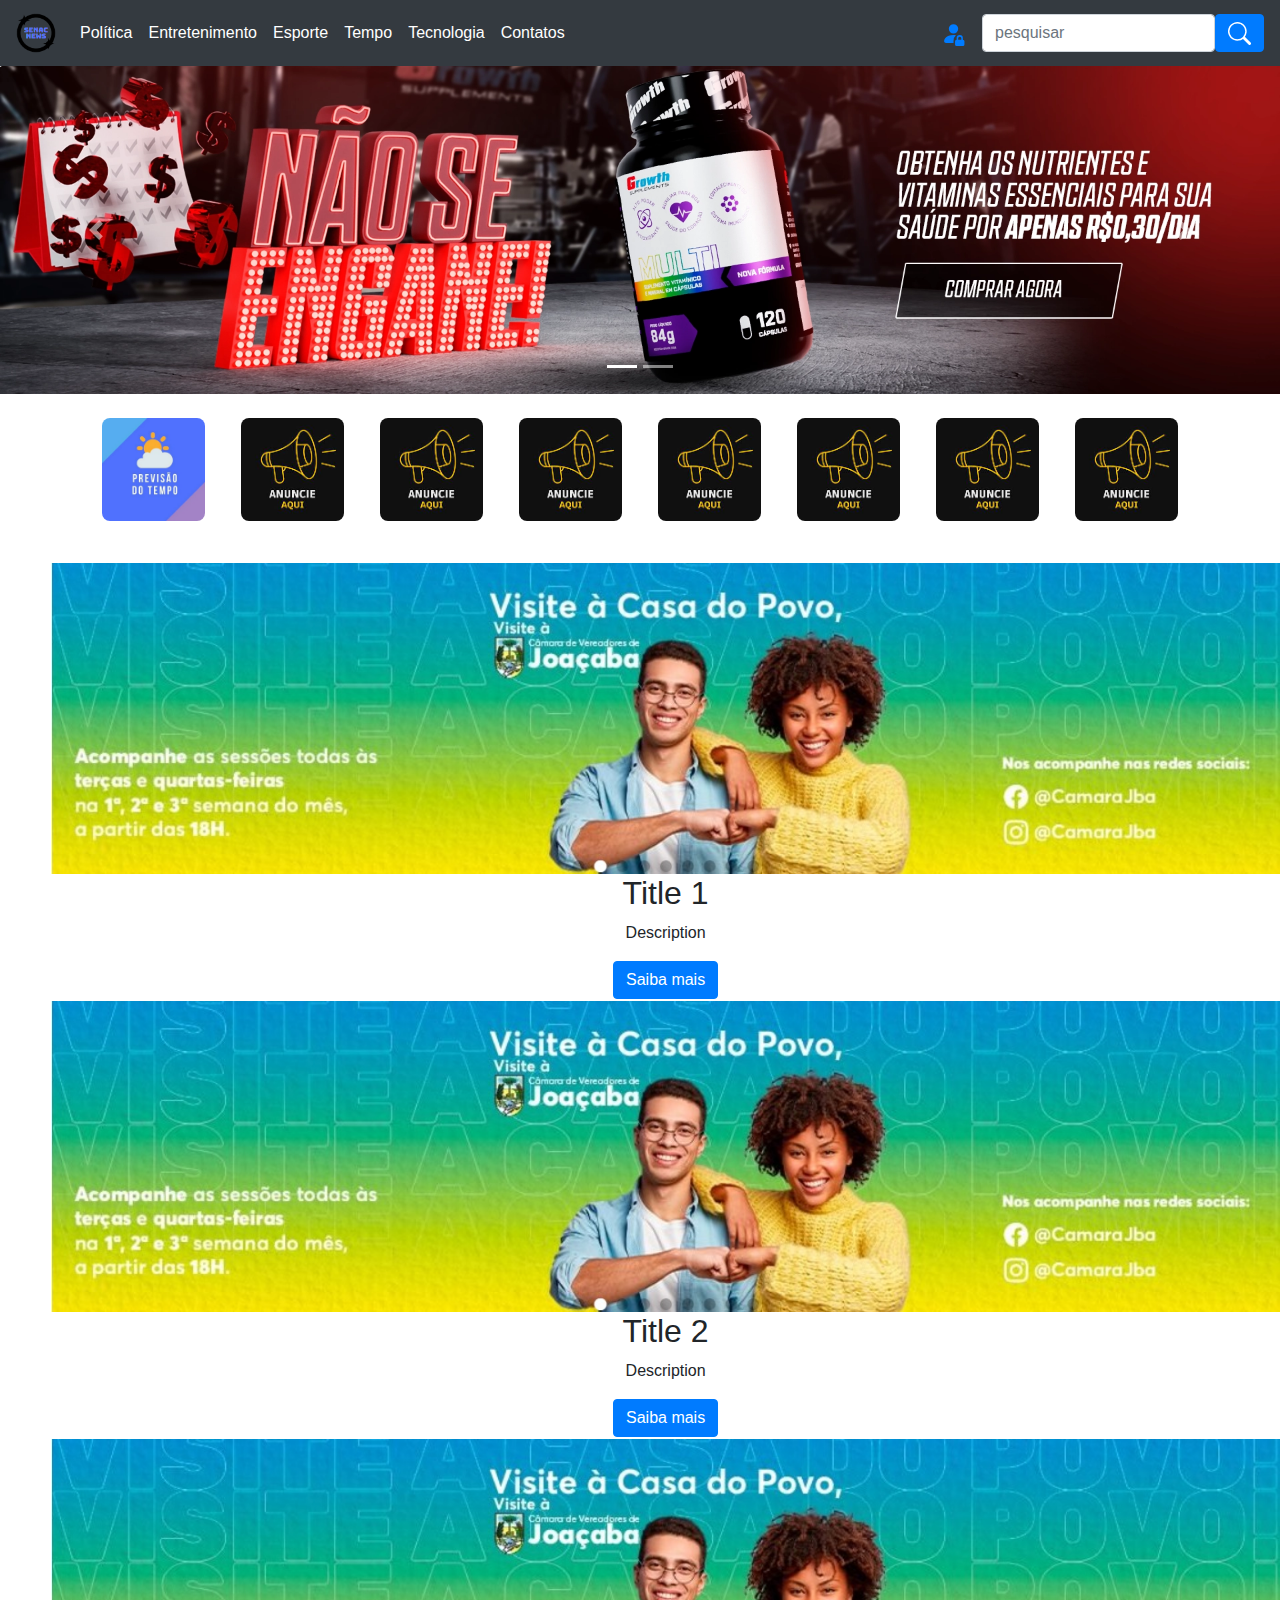
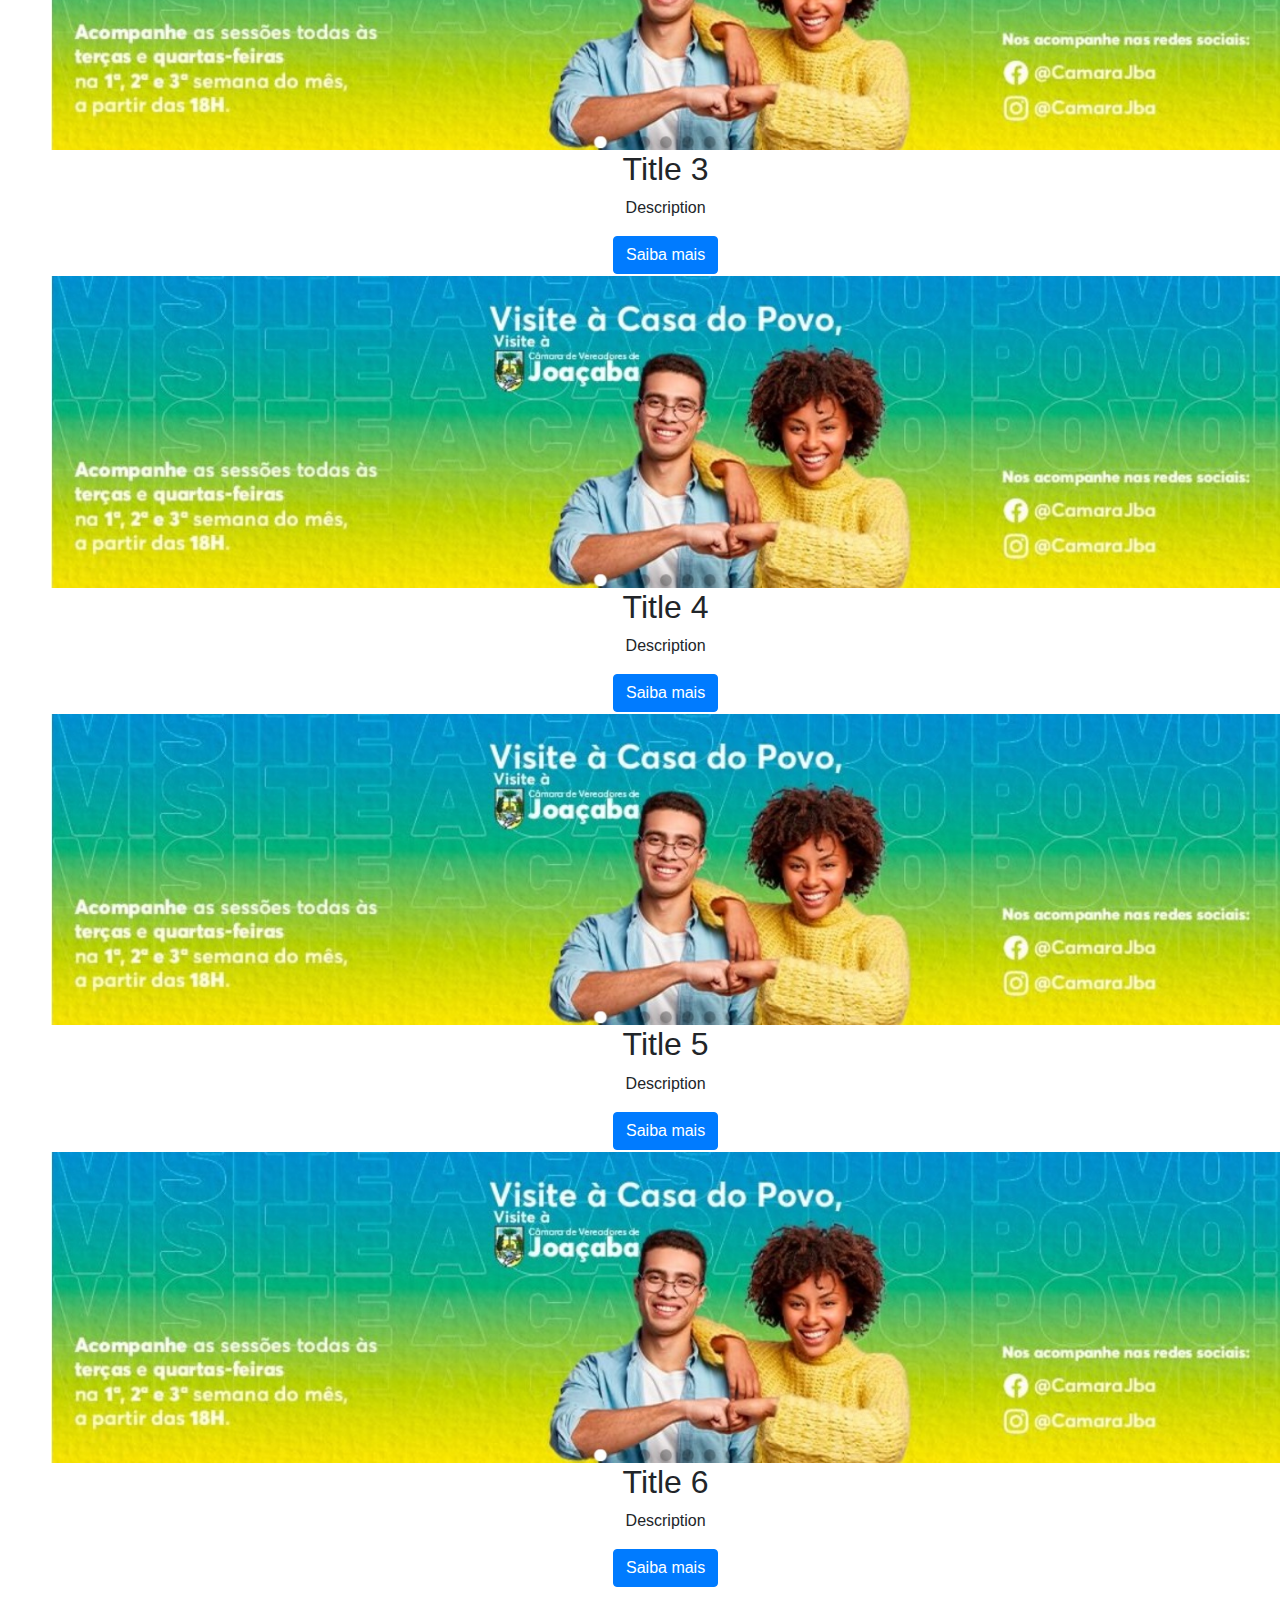
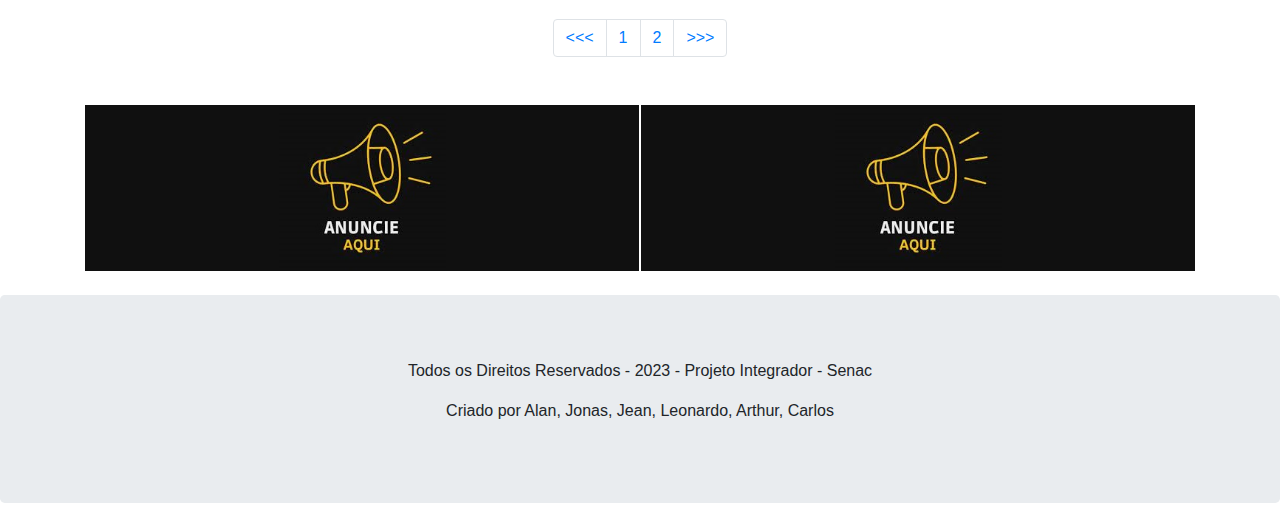
==== indexInicial.html @ d11ff57b "Atualizações das Paginas" ====
<!DOCTYPE html>
<html lang="pt-br">

<head>
  <title>Portal SENAC NEWS - Seu Ponto de Informação</title>
  <meta charset="utf-8">
  <meta name="viewport" content="width=device-width, initial-scale=1">
  <link rel="icon" type="icon" href="IMG/Logo.png">
  <link rel="stylesheet" href="CSS/style-cards.css">
  <link rel="stylesheet" href="https://cdn.jsdelivr.net/npm/bootstrap@4.6.2/dist/css/bootstrap.min.css">
  <script src="https://cdn.jsdelivr.net/npm/jquery@3.7.1/dist/jquery.slim.min.js"></script>
  <script src="https://cdn.jsdelivr.net/npm/popper.js@1.16.1/dist/umd/popper.min.js"></script>

  <style>
    .container {
      display: flex;
      gap: 2px;
      width: 100%;
      flex-wrap: wrap;
      text-align: center;
    }

    h1 {
      font-size: 15x;
      text-align: center;
    }

    h3 {
      color: #FFF;
      margin-top: -10px;
      font-size: 17px;
      text-align: center;
    }

    .box {
      display: flex !important;
      align-items: center !important;
      justify-content: center !important;
      flex-grow: 1 !important;
      flex-basis: 100px !important;
    }

    .boximg {
      height: 75%;
      width: 75%;
      border-radius: 8px;
    }

    .postagem {
      align-items: center !important;
      justify-content: center !important;
      margin-left: 4%;

    }

    .news {
      display: flex;
      gap: 2px;
      width: 100%;
      flex-wrap: wrap;
      text-align: center;
      border-radius: 20px;
    }

    .box2 {
      width: 45%;
      border-radius: 8px;
      align-items: center;
    }

    .boximg2 {
      max-width: 500px;
      border-radius: 8px;
      align-items: center;
    }

    .pagination {
      padding: 8px 16px;
      list-style: none;
      color: #fff;
      background-color: rgb(35, 114, 217) 107, 16;
      border-radius: 5px;
      justify-content: center;
    }
  </style>

</head>
<nav class="navbar navbar-expand-sm bg-dark navbar-dark">

  <a class="navbar-brand" href="index.html"><img src="IMG/Logo.png" width="40" height="40"></a>

  <button class="navbar-toggler" type="button" data-toggle="collapse" data-target="#collapsibleNavbar">
    <span class="navbar-toggler-icon"></span>
  </button>
  <div class="collapse navbar-collapse" id="collapsibleNavbar">
    <ul class="navbar-nav">
      <li class="nav-item">
        <a class="nav-link" href="javascript:void(0)" style="color: #ffffff;">Política</a>
      </li>
      <li class="nav-item">
        <a class="nav-link" href="javascript:void(0)" style="color: #ffffff;">Entretenimento</a>
      </li>
      <li class="nav-item">
        <a class="nav-link" href="javascript:void(0)" style="color: #ffffff;">Esporte</a>
      </li>
      <li class="nav-item">
        <a class="nav-link" href="javascript:void(0)" style="color: #ffffff;">Tempo</a>
      </li>
      <li class="nav-item">
        <a class="nav-link" href="javascript:void(0)" style="color: #ffffff;">Tecnologia</a>
      </li>
      <li class="nav-item">
        <a class="nav-link" href="javascript:void(0)" style="color: #ffffff;">Contatos</a>
      </li>
    </ul>
    <div class="text-center" style="margin-bottom:0">

    </div>
  </div>
  <a class="nav-link" href="PaginaLogin.php"><svg xmlns="http://www.w3.org/2000/svg" width="25" height="25"
      fill="currentColor" class="bi bi-person-fill-lock" viewBox="0 0 16 16">
      <path
        d="M11 5a3 3 0 1 1-6 0 3 3 0 0 1 6 0m-9 8c0 1 1 1 1 1h5v-1a1.9 1.9 0 0 1 .01-.2 4.49 4.49 0 0 1 1.534-3.693C9.077 9.038 8.564 9 8 9c-5 0-6 3-6 4m7 0a1 1 0 0 1 1-1v-1a2 2 0 1 1 4 0v1a1 1 0 0 1 1 1v2a1 1 0 0 1-1 1h-4a1 1 0 0 1-1-1zm3-3a1 1 0 0 0-1 1v1h2v-1a1 1 0 0 0-1-1" />
    </svg></a>
  <form class="d-flex">

    <input class="form-control me-2" type="text" placeholder="pesquisar">
    <button class="btn btn-primary" type="button">
      <svg xmlns="http://www.w3.org/2000/svg" width="23" height="23" fill="currentColor" class="bi bi-search"
        viewBox="0 0 16 16">
        <path
          d="M11.742 10.344a6.5 6.5 0 1 0-1.397 1.398h-.001c.03.04.062.078.098.115l3.85 3.85a1 1 0 0 0 1.415-1.414l-3.85-3.85a1.007 1.007 0 0 0-.115-.1zM12 6.5a5.5 5.5 0 1 1-11 0 5.5 5.5 0 0 1 11 0" />
      </svg>
    </button>
  </form>
</nav>
<header>
  <div id="demo" class="carousel slide" data-ride="carousel">

    <ul class="carousel-indicators">
      <li data-target="#demo" data-slide-to="0" class="active"></li>
      <li data-target="#demo" data-slide-to="1"></li>

    </ul>

    <div class="carousel-inner">
      <div class="carousel-item active">
        <a href="https://www.gsuplementos.com.br/" target="_blank"><img src="IMG/growth.webp" width="100%" height="300%"
            alt="Growth"></a>
      </div>
      <div class="carousel-item">
        <a href="https://joacaba.sc.gov.br/" target="_blank"><img src="IMG/joaçaba.jpg" width="100%" height="300%"
            alt="Joaçaba"></a>
      </div>
    </div>
    <a class="carousel-control-prev" href="#demo" data-slide="prev">
      <span class="carousel-control-prev-icon"></span>
    </a>
    <a class="carousel-control-next" href="#demo" data-slide="next">
      <span class="carousel-control-next-icon"></span>
    </a>
  </div>

  <br>

  <section class="container">
    <section class="box">
      <div>
        <img class="boximg" src="IMG/artworks-aS7wofDIdqq3LqF6-GGirXg-t500x500.jpg">
      </div>
    </section>
    <section class="box">
      <div>
        <img class="boximg" src="IMG/images.jpg">
      </div>
    </section>
    <section class="box">
      <div>
        <img class="boximg" src="IMG/images.jpg">
      </div>
    </section>
    <section class="box">
      <div>
        <img class="boximg" src="IMG/images.jpg">
      </div>
    </section>
    <section class="box">
      <div>
        <img class="boximg" src="IMG/images.jpg">
      </div>
    </section>
    <section class="box">
      <div>
        <img class="boximg" src="IMG/images.jpg">
      </div>
    </section>
    <section class="box">
      <div>
        <img class="boximg" src="IMG/images.jpg">
      </div>
    </section>
    <section class="box">
      <div>
        <img class="boximg" src="IMG/images.jpg">
      </div>
    </section>

  </section>
</header>

<br>

<body>
    <div class="postagem">
    <h3> Notícias</h3>
    <div class="news">

      <div class="">
        <img src="IMG/joaçaba.jpg" alt="image_description" class="img-fluid">
        <h2>Title 1</h2>
        <p>Description</p>
        <a href="link_to_full_story" class="btn btn-primary">Saiba mais</a>
      </div>

      <div class="">
        <img src="IMG/joaçaba.jpg" alt="image_description" class="img-fluid">
        <h2>Title 2</h2>
        <p>Description</p>
        <a href="link_to_full_story" class="btn btn-primary">Saiba mais</a>
      </div>
      <div class="">
        <img src="IMG/joaçaba.jpg" alt="image_description" class="img-fluid">
        <h2>Title 3</h2>
        <p>Description</p>
        <a href="link_to_full_story" class="btn btn-primary">Saiba mais</a>
      </div>
      <div class="">
        <img src="IMG/joaçaba.jpg" alt="image_description" class="img-fluid">
        <h2>Title 4</h2>
        <p>Description</p>
        <a href="link_to_full_story" class="btn btn-primary">Saiba mais</a>
      </div>
      <div class="">
        <img src="IMG/joaçaba.jpg" alt="image_description" class="img-fluid">
        <h2>Title 5</h2>
        <p>Description</p>
        <a href="link_to_full_story" class="btn btn-primary">Saiba mais</a>
      </div>
      <div class="">
        <img src="IMG/joaçaba.jpg" alt="image_description" class="img-fluid">
        <h2>Title 6</h2>
        <p>Description</p>
        <a href="link_to_full_story" class="btn btn-primary">Saiba mais</a>
      </div>
    </div>
  </div>

  <br>

  <div>
    <ul class="pagination">
      <li class="page-item"><a class="page-link" href="#"><<<</a></li>
      <li class="page-item"><a class="page-link" href="#">1</a></li>
      <li class="page-item"><a class="page-link" href="#">2</a></li>
 
      <li class="page-item"><a class="page-link" href="#">>>></a></li>
    </ul>
  </div>

  <br>

  <section class="container">
    <section class="box">
      <div>
        <img class="box" 
        style="  width: 100%;" 
        src="IMG/images2.jpg">
      </div>
    </section>

    <section class="box">
      <div>
        <img class="box" 
        style="width: 100%;" 
        src="IMG/images2.jpg">
      </div>
    </section>
  </section>

  <br>

  <script src="https://code.jquery.com/jquery-3.3.1.slim.min.js"></script>
  <script src="https://stackpath.bootstrapcdn.com/bootstrap/4.3.1/js/bootstrap.min.js"></script>

</body>

<div class="jumbotron text-center" style="margin-bottom: 10px">
  <p>Todos os Direitos Reservados - 2023 - Projeto Integrador - Senac </p>
    <p>Criado por Alan, Jonas, Jean, Leonardo, Arthur, Carlos </p>
  </p>
</div>



</html>
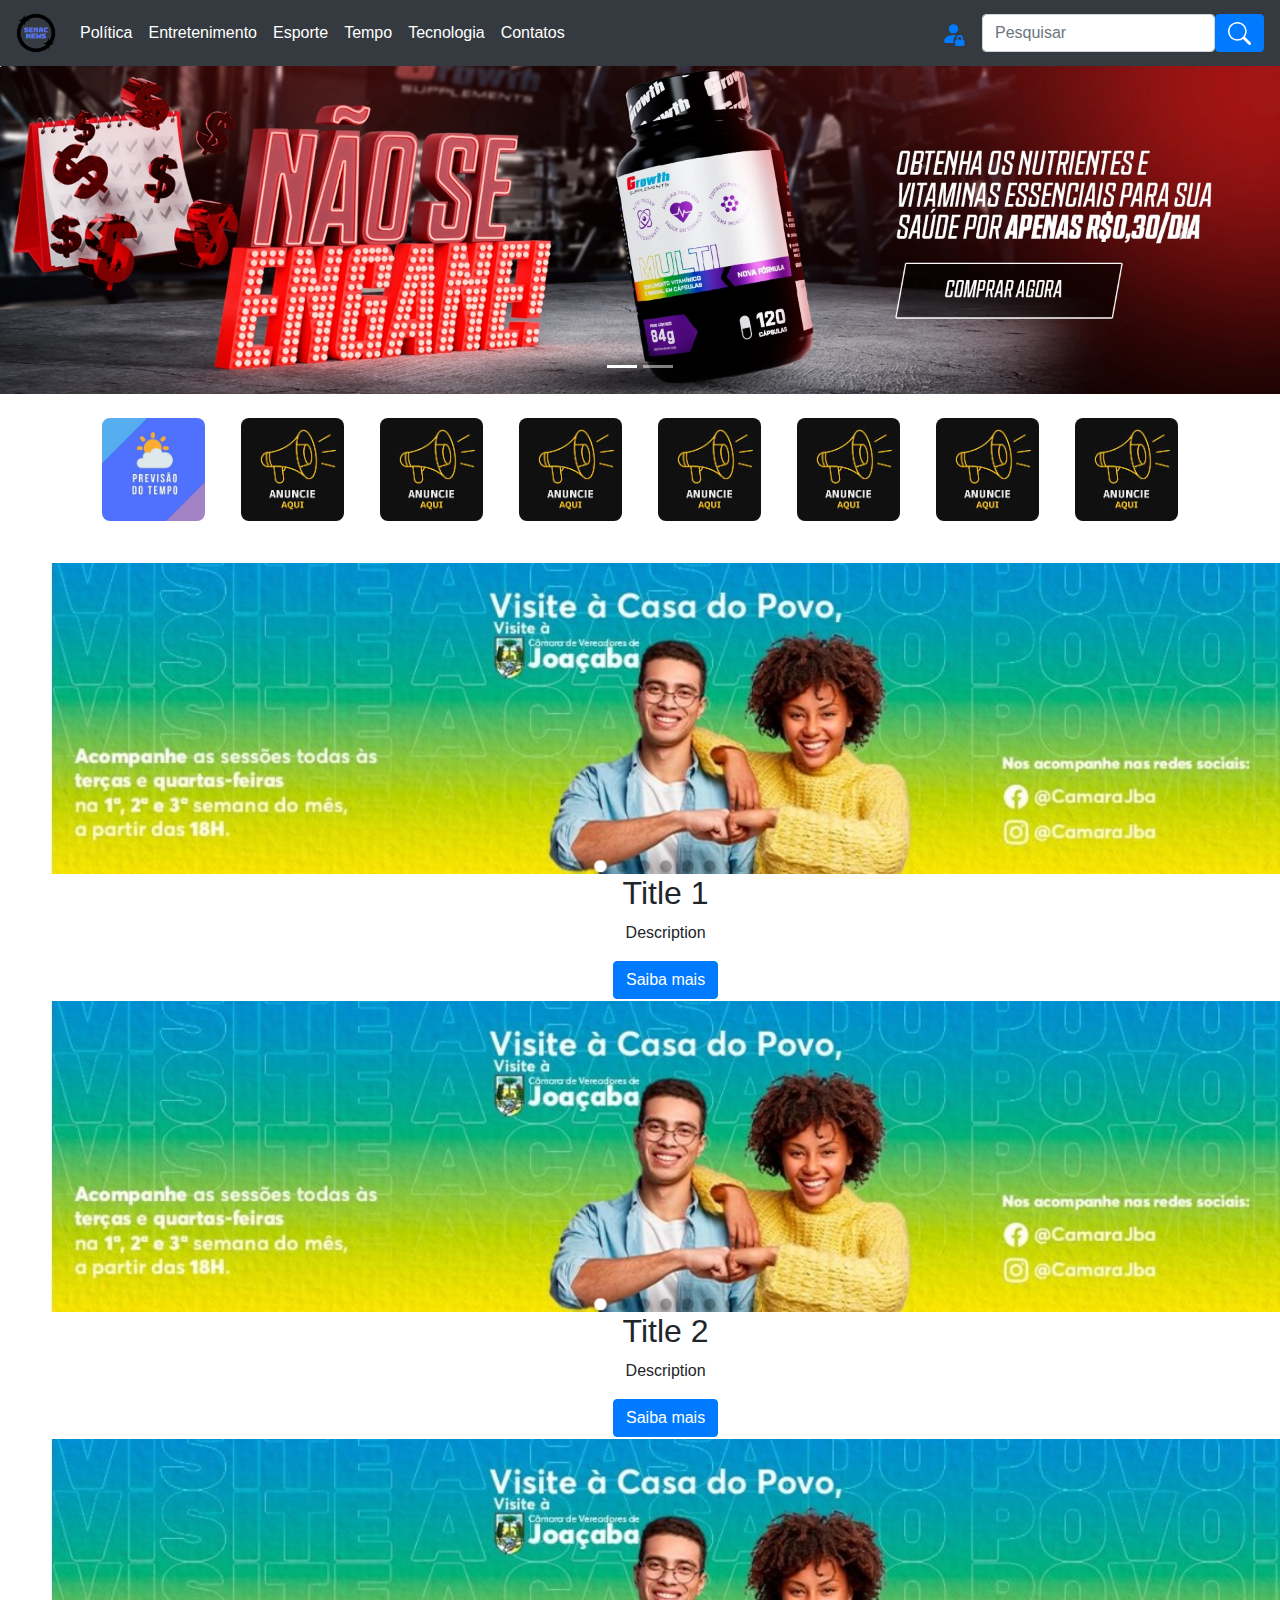
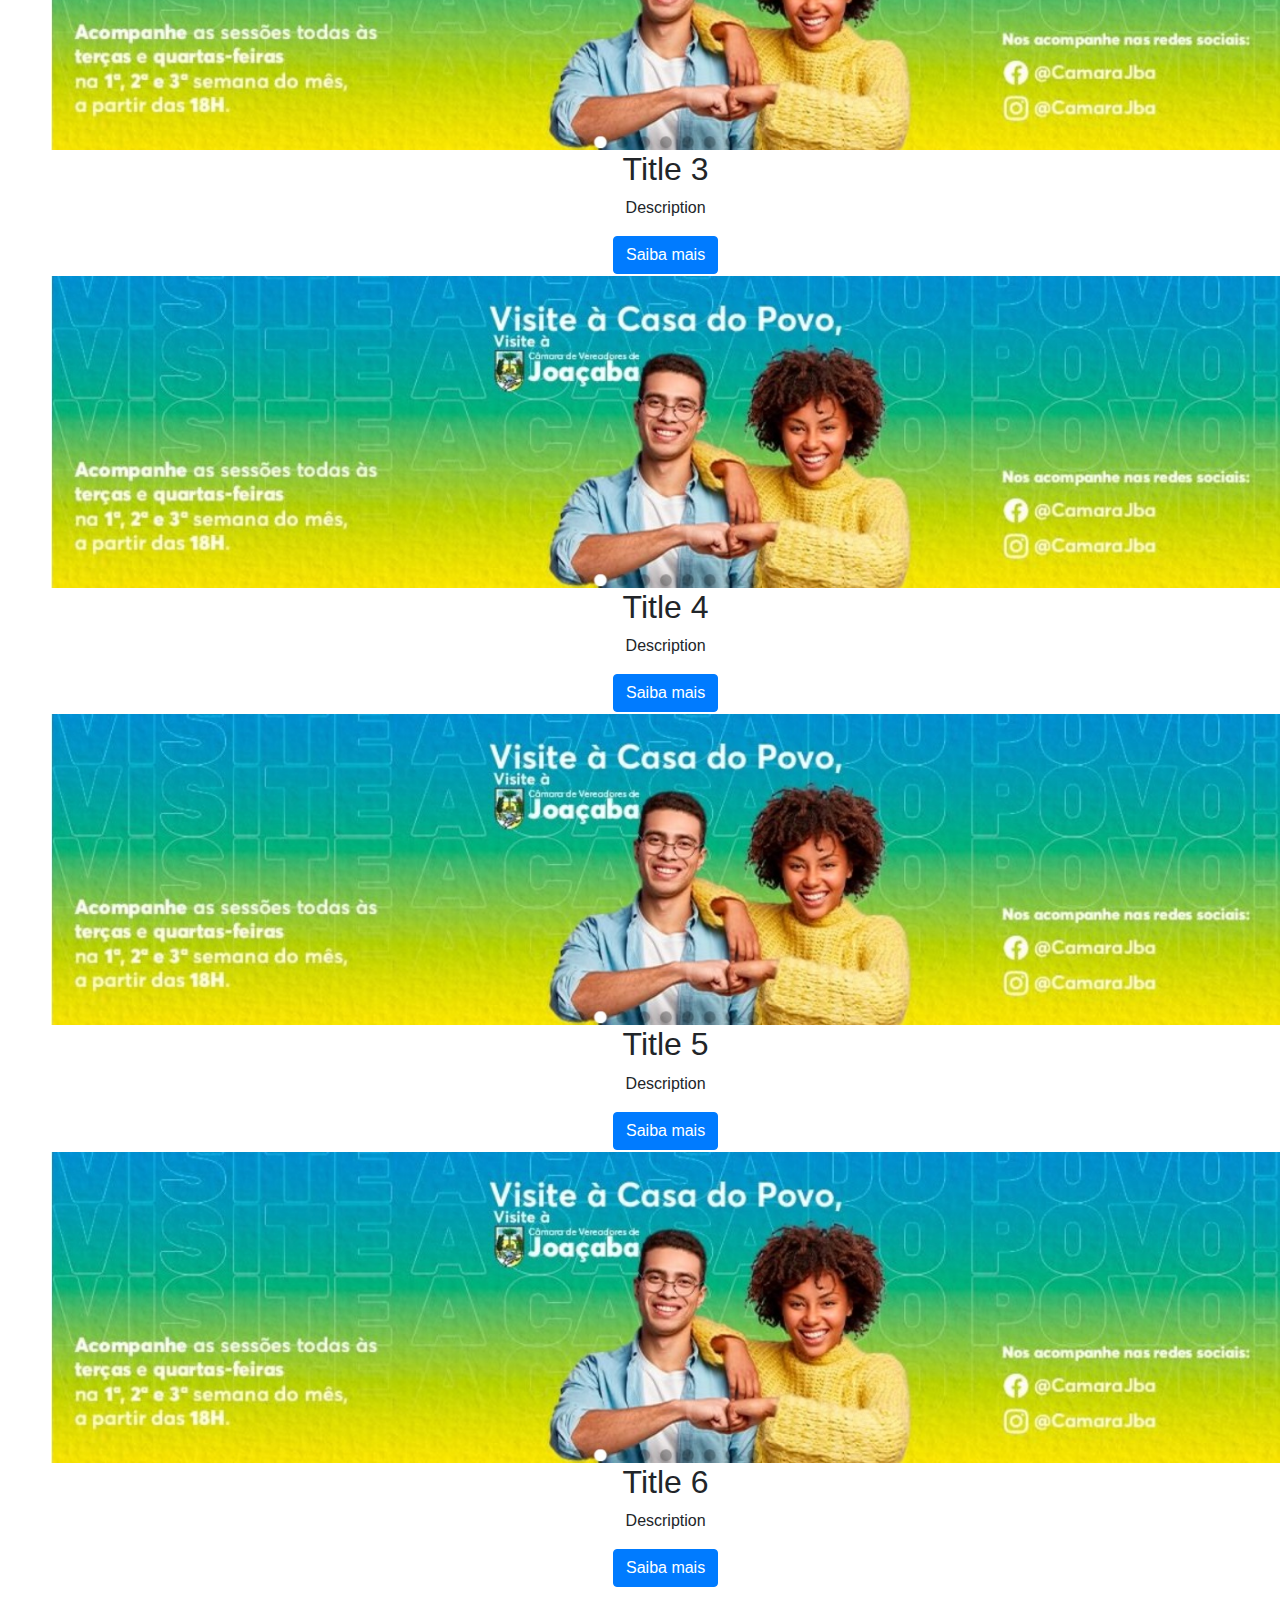
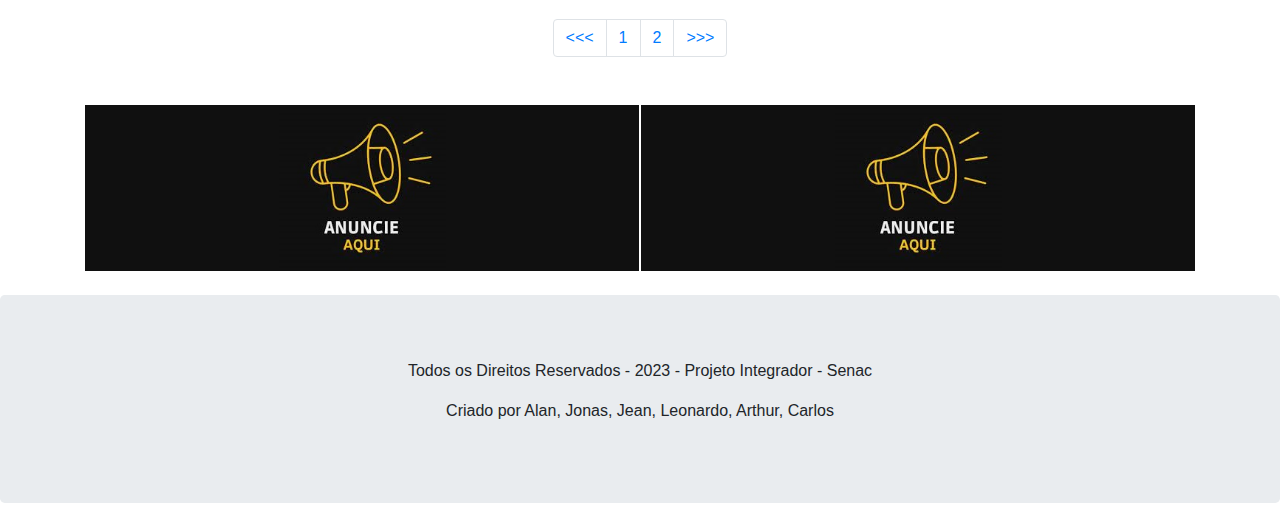
==== commit 4326235c: "feedback" ====
--- a/indexInicial.html
+++ b/indexInicial.html
@@ -87,7 +87,7 @@
 </head>
 <nav class="navbar navbar-expand-sm bg-dark navbar-dark">
 
-  <a class="navbar-brand" href="index.html"><img src="IMG/Logo.png" width="40" height="40"></a>
+  <a class="navbar-brand" href="indexInicial.html"><img src="IMG/Logo.png" width="40" height="40"></a>
 
   <button class="navbar-toggler" type="button" data-toggle="collapse" data-target="#collapsibleNavbar">
     <span class="navbar-toggler-icon"></span>
@@ -110,7 +110,7 @@
         <a class="nav-link" href="javascript:void(0)" style="color: #ffffff;">Tecnologia</a>
       </li>
       <li class="nav-item">
-        <a class="nav-link" href="javascript:void(0)" style="color: #ffffff;">Contatos</a>
+        <a class="nav-link" href="Contato/Contato.html" style="color: #ffffff;">Contatos</a>
       </li>
     </ul>
     <div class="text-center" style="margin-bottom:0">
@@ -124,7 +124,7 @@
     </svg></a>
   <form class="d-flex">
 
-    <input class="form-control me-2" type="text" placeholder="pesquisar">
+    <input class="form-control me-2" type="text" placeholder="Pesquisar">
     <button class="btn btn-primary" type="button">
       <svg xmlns="http://www.w3.org/2000/svg" width="23" height="23" fill="currentColor" class="bi bi-search"
         viewBox="0 0 16 16">
